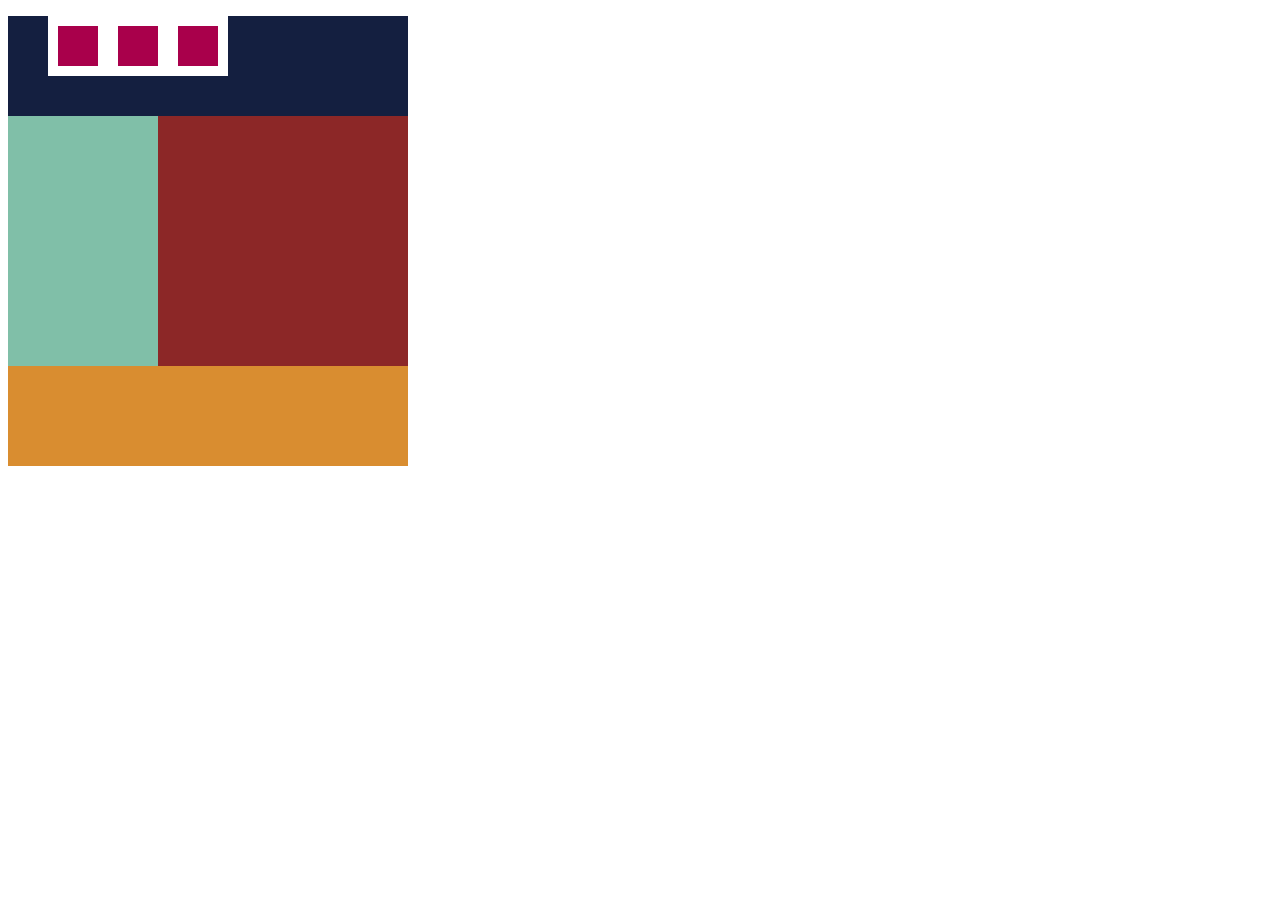
==== lesson-1/index.html @ 90bcd8f0 "カリキュラム　リッスン1　阿部亮介" ====
<!DOCTYPE html>
<html lang="ja">
<head>
    <meta charset="UTF-8">
    <title>DIV PUZZLE</title>
    <link rel="stylesheet" href="style.css">
</head>
<body>
    <div class="wrapper">
        <div class="header">
            
                
      <div class="box">
         <ul> <li></li><li></li><li></li>
         </ul>       
    
            
        </div>
            
           
    

            </div>
        <!-- end of .header -->
        </div> 
        <div class="main clearfix">
            <div class="content">
            </div>
            <div class="side">
            </div>
        <!-- end of .main -->
        </div>
        <div class="footer">
        <!-- end of .footer -->
        </div>
    <!-- end of .wrapper -->
    </div>
</body>
</html>
---- lesson-1/style.css ----
.clearfix:after
{
  content: "";
  display: block;
  clear: both;
  height: 0%;
  visibility: hidden;
}
.body {
  width: 400px;
}

.header {
  width: 400px;
  height: 100px;
  background-color: #141f40;
}


  .box ul li {   
    display: inline-block;
    width: 40px;
    height: 40px;
    background-color: #a9004b;
    border: solid  10px white;
   
    
   }
 
  


.content {
  float: left;
  width: 150px;
  height: 250px;
  background-color: #80bfa8;
}
.side {
  float: left;
  width: 250px;
  height: 250px;
  background-color: #8c2727;
}
.footer {
  width: 400px;
  height: 100px;
  background-color: #d98d30;
}
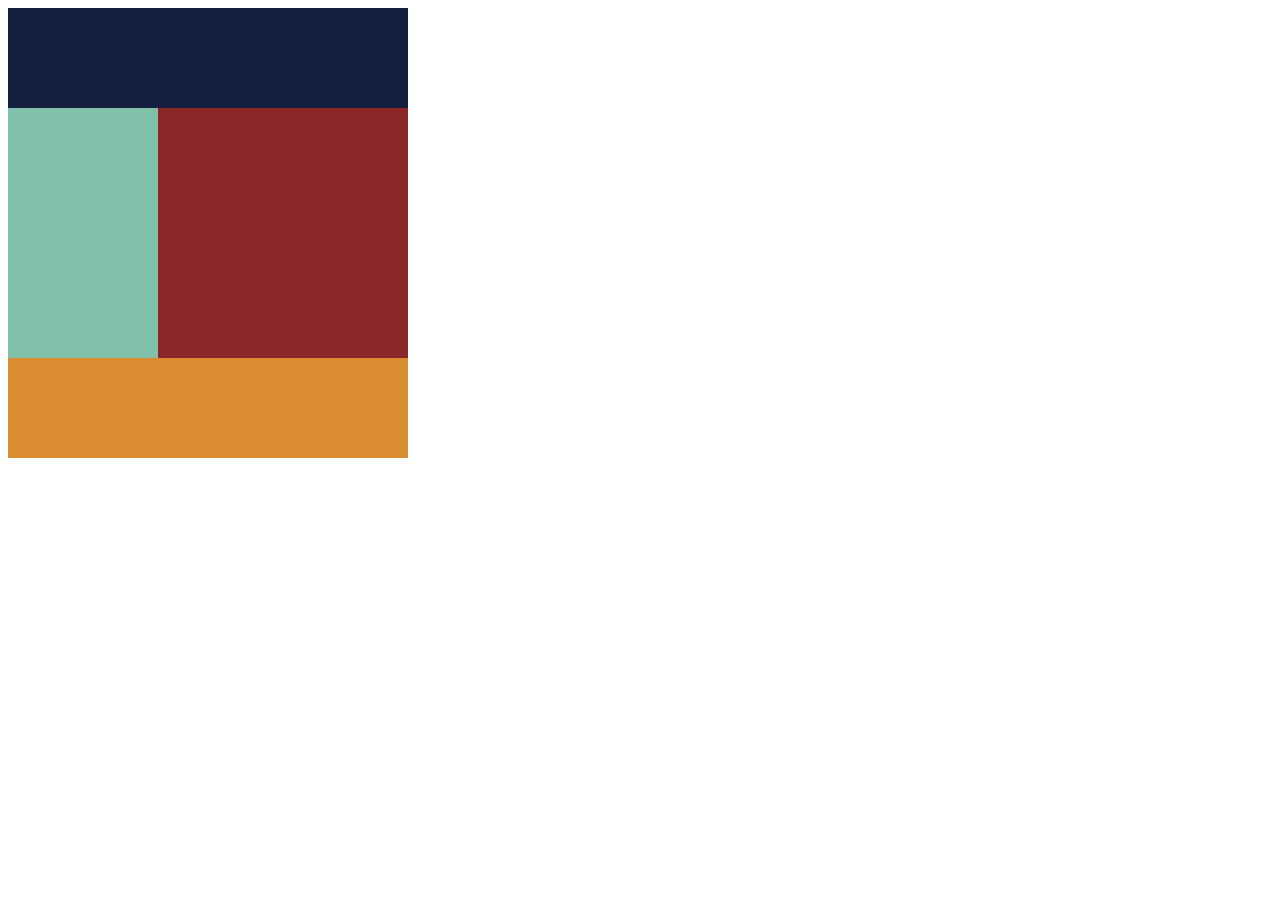
==== commit 60056543: "【修正】カリキュラムリッスン１" ====
--- a/lesson-1/index.html
+++ b/lesson-1/index.html
@@ -7,33 +7,10 @@
 </head>
 <body>
     <div class="wrapper">
-        <div class="header">
-            
-                
-      <div class="box">
-         <ul> <li></li><li></li><li></li>
-         </ul>       
-    
-            
-        </div>
-            
-           
-    
-
-            </div>
-        <!-- end of .header -->
-        </div> 
-        <div class="main clearfix">
-            <div class="content">
-            </div>
-            <div class="side">
-            </div>
-        <!-- end of .main -->
-        </div>
-        <div class="footer">
-        <!-- end of .footer -->
-        </div>
-    <!-- end of .wrapper -->
+        <div class="header"></div>
+            <div class="content"></div>
+            <div class="side"></div>
+        <div class="footer"></div>
     </div>
 </body>
 </html>--- a/lesson-1/style.css
+++ b/lesson-1/style.css
@@ -1,12 +1,3 @@
-
-.clearfix:after
-{
-  content: "";
-  display: block;
-  clear: both;
-  height: 0%;
-  visibility: hidden;
-}
 .body {
   width: 400px;
 }
@@ -17,34 +8,24 @@
   background-color: #141f40;
 }
 
-
-  .box ul li {   
-    display: inline-block;
-    width: 40px;
-    height: 40px;
-    background-color: #a9004b;
-    border: solid  10px white;
-   
-    
-   }
- 
-  
-
-
 .content {
   float: left;
   width: 150px;
   height: 250px;
   background-color: #80bfa8;
 }
+
 .side {
   float: left;
   width: 250px;
   height: 250px;
   background-color: #8c2727;
 }
+
 .footer {
   width: 400px;
   height: 100px;
   background-color: #d98d30;
-}+  position: relative;
+  top: 250px;
+}
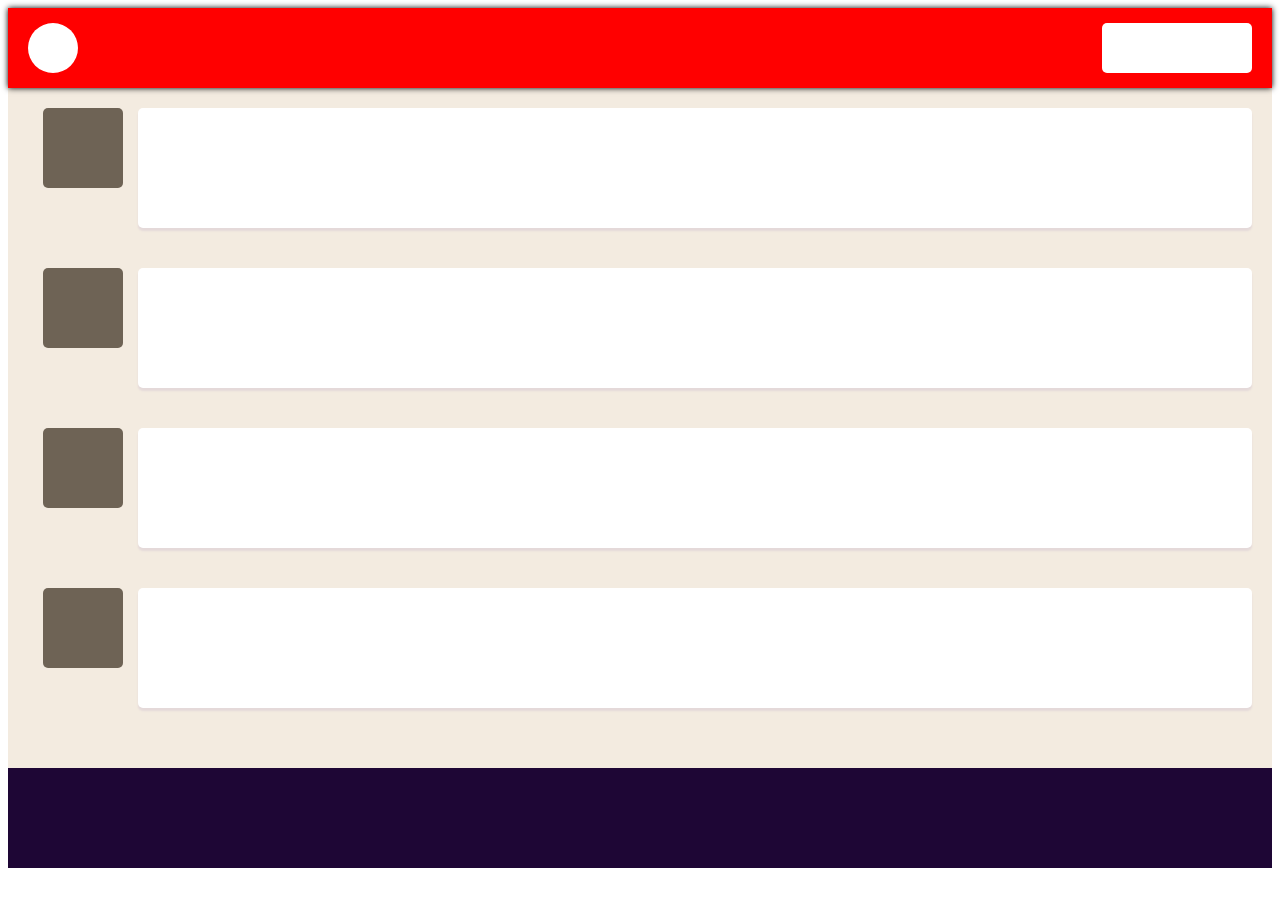
==== commit d2c3b627: "div-puzzle-sp resson1" ====
--- a/lesson-1/index.html
+++ b/lesson-1/index.html
@@ -1,16 +1,38 @@
 <!DOCTYPE html>
 <html lang="ja">
-<head>
-    <meta charset="UTF-8">
-    <title>DIV PUZZLE</title>
-    <link rel="stylesheet" href="style.css">
-</head>
-<body>
+  <head>
+    <meta charset="UTF-8" />
+    <meta name="viewport" content="width=device-width, initial-scale=1.0" />
+    <meta http-equiv="X-UA-Compatible" content="ie=edge" />
+    <link rel="stylesheet" href="../../../tools/style/reset.css" />
+    <link rel="stylesheet" href="./style.css" />
+    <title>div-puzzle-sp | lesson-1</title>
+  </head>
+  <body>
     <div class="wrapper">
-        <div class="header"></div>
-            <div class="content"></div>
-            <div class="side"></div>
-        <div class="footer"></div>
+      <div class="top">
+        <div class="top-left"></div>
+        <div class="top-right"></div>
+      </div>
+      <div class="center">
+        <div class="main-box">
+          <div class="main-box-left"></div>
+          <div class="main-box-right"></div>
+        </div>
+        <div class="main-box">
+          <div class="main-box-left"></div>
+          <div class="main-box-right"></div>
+        </div>
+        <div class="main-box">
+          <div class="main-box-left"></div>
+          <div class="main-box-right"></div>
+        </div>
+        <div class="main-box">
+          <div class="main-box-left"></div>
+          <div class="main-box-right"></div>
+        </div>
+      </div>
+      <div class="bottom"></div>
     </div>
-</body>
-</html>+  </body>
+</html>
--- a/lesson-1/style.css
+++ b/lesson-1/style.css
@@ -1,31 +1,61 @@
-.body {
-  width: 400px;
+@charset "UTF-8";
+
+.wrapper {
+  margin: 0;
+  background-color: rgb(243, 235, 224);
 }
 
-.header {
-  width: 400px;
-  height: 100px;
-  background-color: #141f40;
+.top {
+  background-color: red;
+  height: 80px;
+  display: flex;
+  align-items: center;
+  justify-content: space-between;
+  padding: 0 20px;
+  box-shadow: 0 0 6px 0 black;
 }
 
-.content {
-  float: left;
-  width: 150px;
-  height: 250px;
-  background-color: #80bfa8;
+.top-left {
+  height: 50px;
+  width: 50px;
+  background-color: white;
+  border-radius: 50%;
 }
 
-.side {
-  float: left;
-  width: 250px;
-  height: 250px;
-  background-color: #8c2727;
+.top-right {
+  height: 50px;
+  width: 150px;
+  background-color: white;
+  border-radius: 5px;
+}
+.center {
+  margin: 0;
+  padding: 20px 20px;
 }
 
-.footer {
-  width: 400px;
+.main-box {
+  height: 160px;
+  display: flex;
+  justify-content: space-between;
+}
+
+.main-box-left {
+  height: 80px;
+  width: 80px;
+  background-color: rgb(110, 99, 85);
+  margin: 0px 15px 0 15px;
+  border-radius: 5px;
+}
+
+.main-box-right {
+  height: 120px;
+  background-color: white;
+  flex: 1;
+  border-radius: 5px;
+  box-shadow: 0 3px 2px 0 rgb(228, 217, 217);
+}
+
+.bottom {
   height: 100px;
-  background-color: #d98d30;
-  position: relative;
-  top: 250px;
+  background-color: rgb(30, 6, 53);
 }
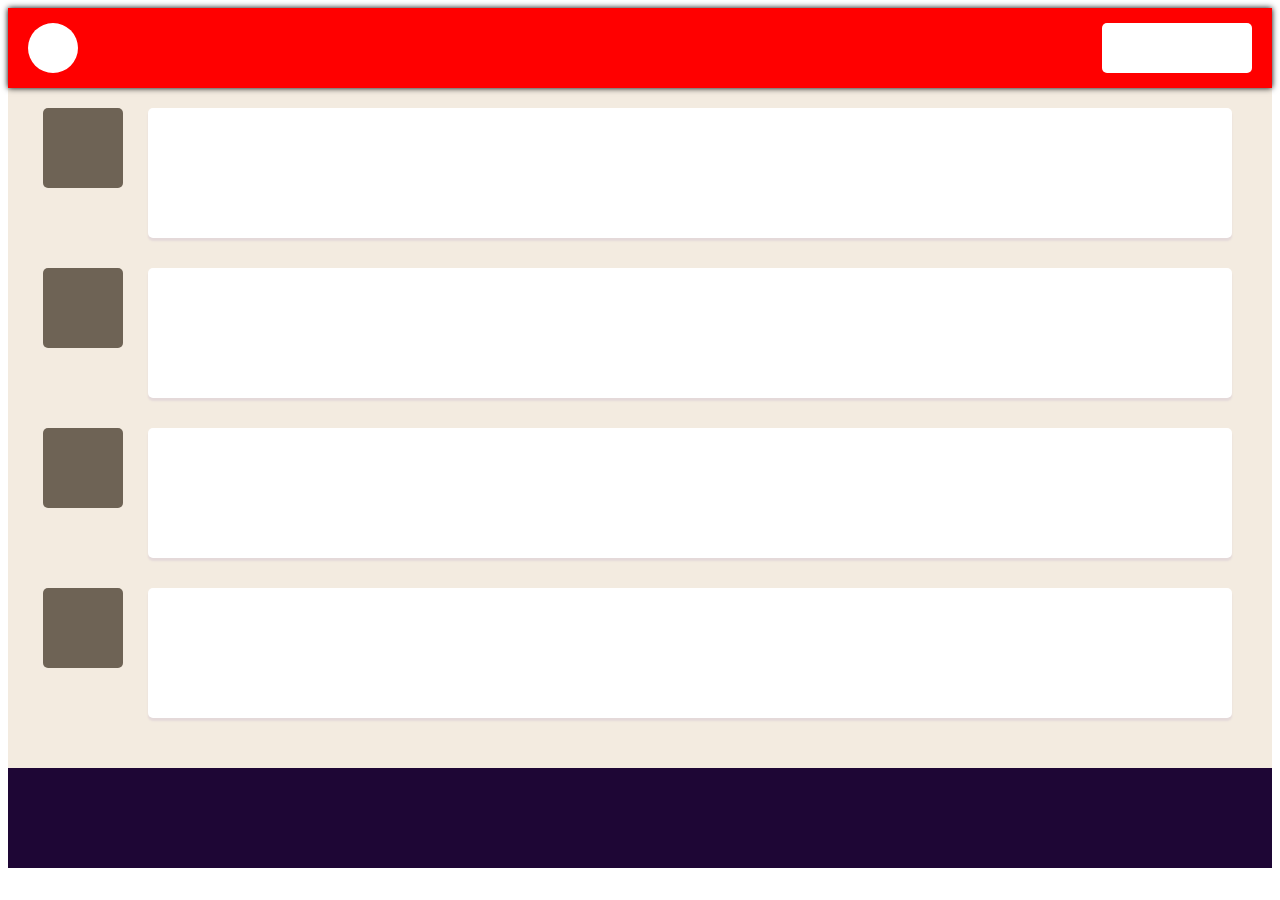
==== commit 9c70e105: "div-puzzle-sp　１" ====
--- a/lesson-1/index.html
+++ b/lesson-1/index.html
@@ -10,29 +10,35 @@
   </head>
   <body>
     <div class="wrapper">
-      <div class="top">
-        <div class="top-left"></div>
-        <div class="top-right"></div>
-      </div>
-      <div class="center">
-        <div class="main-box">
-          <div class="main-box-left"></div>
-          <div class="main-box-right"></div>
+      <header>
+        <div class="top">
+          <div class="top-left"></div>
+          <div class="top-right"></div>
         </div>
-        <div class="main-box">
-          <div class="main-box-left"></div>
-          <div class="main-box-right"></div>
+      </header>
+      <main>
+        <div class="center">
+          <div class="main-box">
+            <div class="main-box-left"></div>
+            <div class="main-box-right"></div>
+          </div>
+          <div class="main-box">
+            <div class="main-box-left"></div>
+            <div class="main-box-right"></div>
+          </div>
+          <div class="main-box">
+            <div class="main-box-left"></div>
+            <div class="main-box-right"></div>
+          </div>
+          <div class="main-box">
+            <div class="main-box-left"></div>
+            <div class="main-box-right"></div>
+          </div>
         </div>
-        <div class="main-box">
-          <div class="main-box-left"></div>
-          <div class="main-box-right"></div>
-        </div>
-        <div class="main-box">
-          <div class="main-box-left"></div>
-          <div class="main-box-right"></div>
-        </div>
-      </div>
-      <div class="bottom"></div>
+      </main>
+      <footer>
+        <div class="bottom"></div>
+      </footer>
     </div>
   </body>
 </html>
--- a/lesson-1/style.css
+++ b/lesson-1/style.css
@@ -4,7 +4,7 @@
   margin: 0;
   background-color: rgb(243, 235, 224);
 }
-
+/*header*/
 .top {
   background-color: red;
   height: 80px;
@@ -28,6 +28,7 @@
   background-color: white;
   border-radius: 5px;
 }
+/*main*/
 .center {
   margin: 0;
   padding: 20px 20px;
@@ -48,13 +49,13 @@
 }
 
 .main-box-right {
-  height: 120px;
   background-color: white;
+  margin: 0 20px 30px 10px;
   flex: 1;
   border-radius: 5px;
   box-shadow: 0 3px 2px 0 rgb(228, 217, 217);
 }
-
+/*footer*/
 .bottom {
   height: 100px;
   background-color: rgb(30, 6, 53);
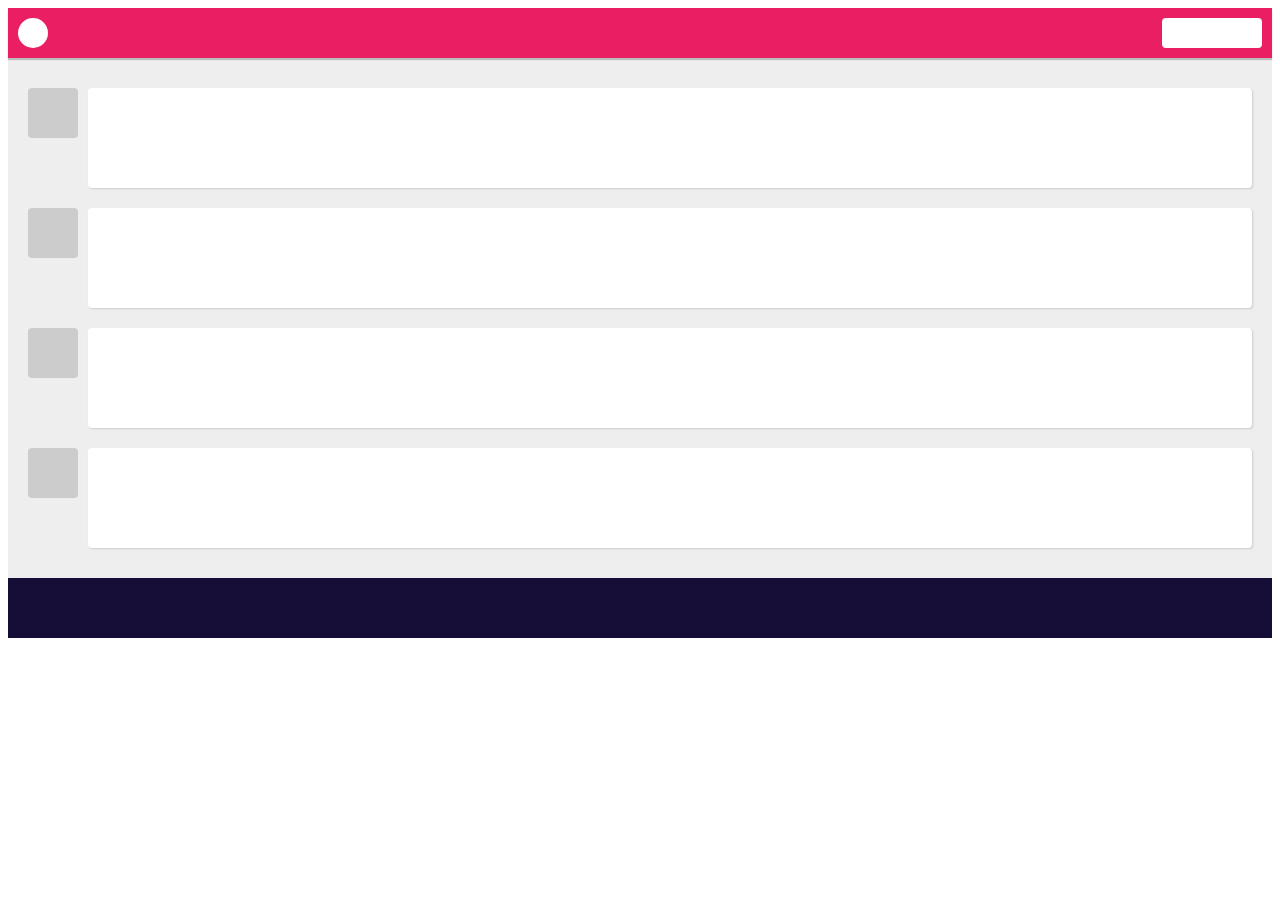
==== commit 02c7095f: "Add files via upload" ====
--- a/lesson-1/index.html
+++ b/lesson-1/index.html
@@ -10,35 +10,29 @@
   </head>
   <body>
     <div class="wrapper">
-      <header>
-        <div class="top">
-          <div class="top-left"></div>
-          <div class="top-right"></div>
+      <div class="top">
+        <div class="top_left"></div>
+        <div class="top_right"></div>
+      </div>
+      <div class="middle">
+        <div class="middle_inner">
+          <div class="middle_left"></div>
+          <div class="middle_right"></div>
         </div>
-      </header>
-      <main>
-        <div class="center">
-          <div class="main-box">
-            <div class="main-box-left"></div>
-            <div class="main-box-right"></div>
-          </div>
-          <div class="main-box">
-            <div class="main-box-left"></div>
-            <div class="main-box-right"></div>
-          </div>
-          <div class="main-box">
-            <div class="main-box-left"></div>
-            <div class="main-box-right"></div>
-          </div>
-          <div class="main-box">
-            <div class="main-box-left"></div>
-            <div class="main-box-right"></div>
-          </div>
+        <div class="middle_inner">
+          <div class="middle_left"></div>
+          <div class="middle_right"></div>
         </div>
-      </main>
-      <footer>
-        <div class="bottom"></div>
-      </footer>
+        <div class="middle_inner">
+          <div class="middle_left"></div>
+          <div class="middle_right"></div>
+        </div>
+        <div class="middle_inner">
+          <div class="middle_left"></div>
+          <div class="middle_right"></div>
+        </div>
+      </div>
+      <div class="bottom"></div>
     </div>
   </body>
 </html>
--- a/lesson-1/style.css
+++ b/lesson-1/style.css
@@ -1,62 +1,55 @@
 @charset "UTF-8";
 
 .wrapper {
-  margin: 0;
-  background-color: rgb(243, 235, 224);
+  background-color: #eee;
 }
-/*header*/
 .top {
-  background-color: red;
-  height: 80px;
   display: flex;
   align-items: center;
   justify-content: space-between;
-  padding: 0 20px;
-  box-shadow: 0 0 6px 0 black;
+  height: 50px;
+  padding: 0 10px;
+  box-shadow: 0 2px 1px 0 #bbb;
+  background-color: #e91e63;
 }
-
-.top-left {
-  height: 50px;
-  width: 50px;
-  background-color: white;
+.top_left {
+  width: 30px;
+  height: 30px;
+  background-color: #fff;
   border-radius: 50%;
 }
-
-.top-right {
-  height: 50px;
-  width: 150px;
-  background-color: white;
-  border-radius: 5px;
+.top_right {
+  width: 100px;
+  height: 30px;
+  background-color: #fff;
+  border-radius: 4px;
 }
-/*main*/
-.center {
-  margin: 0;
-  padding: 20px 20px;
+.middle {
+  padding: 30px 20px;
 }
-
-.main-box {
-  height: 160px;
+.middle_inner {
   display: flex;
   justify-content: space-between;
+  margin-top: 20px;
 }
-
-.main-box-left {
-  height: 80px;
-  width: 80px;
-  background-color: rgb(110, 99, 85);
-  margin: 0px 15px 0 15px;
-  border-radius: 5px;
+.middle_inner:first-child {
+  margin-top: 0;
 }
-
-.main-box-right {
-  background-color: white;
-  margin: 0 20px 30px 10px;
+.middle_left {
+  width: 50px;
+  height: 50px;
+  background-color: #ccc;
+  border-radius: 4px;
+}
+.middle_right {
   flex: 1;
-  border-radius: 5px;
-  box-shadow: 0 3px 2px 0 rgb(228, 217, 217);
+  height: 100px;
+  margin-left: 10px;
+  background-color: #fff;
+  border-radius: 4px;
+  box-shadow: 1px 1px 2px 0 #ccc;
 }
-/*footer*/
 .bottom {
-  height: 100px;
-  background-color: rgb(30, 6, 53);
+  height: 60px;
+  background-color: #170e38;
 }
